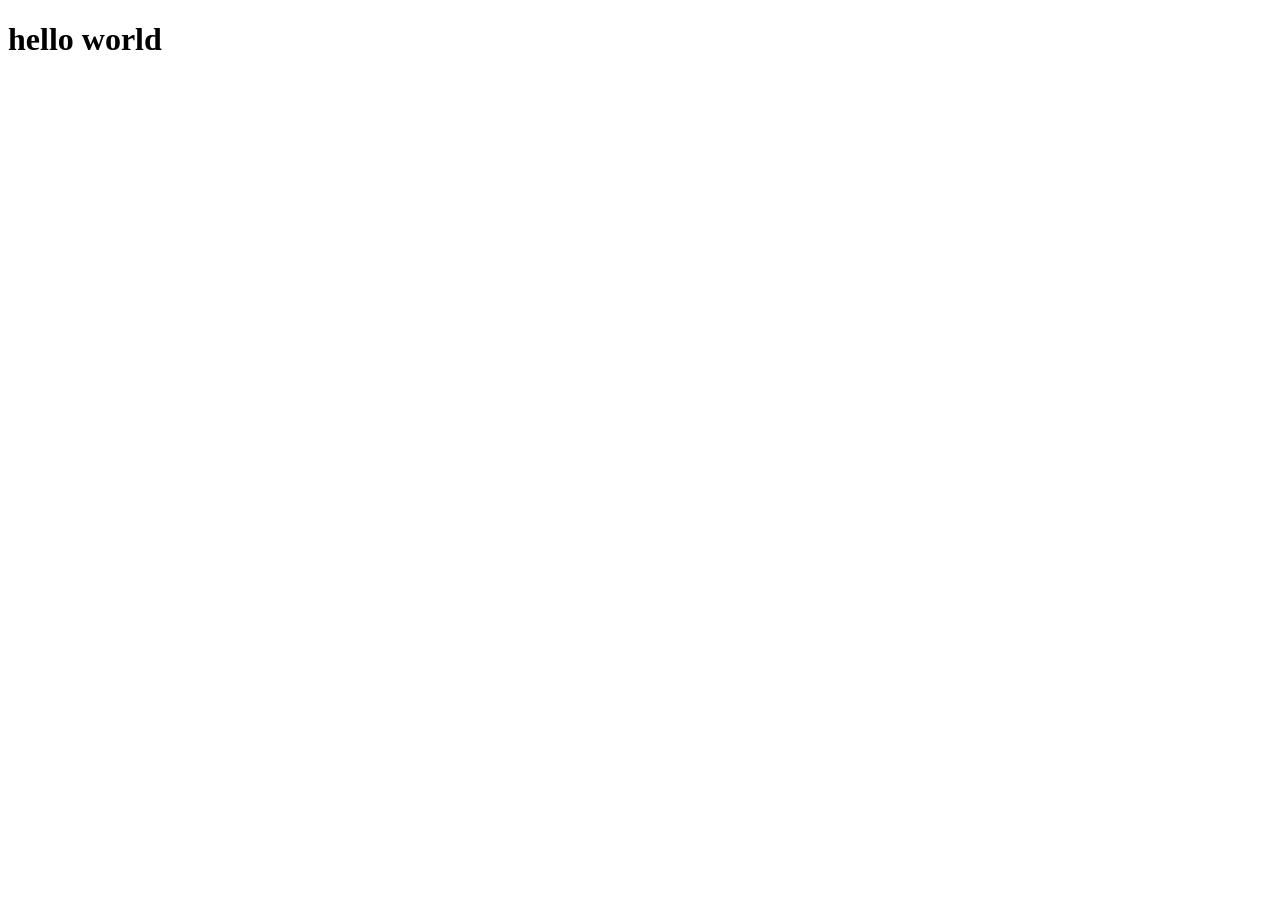
==== index.html @ 4cdc8596 "First Commit" ====
<!DOCTYPE html>
<html lang="en">
<head>
    <meta charset="UTF-8">
    <meta name="viewport" content="width=device-width, initial-scale=1.0">
    <title>Document</title>
</head>
<body>
    <h1>hello world</h1>
    
</body>
</html>
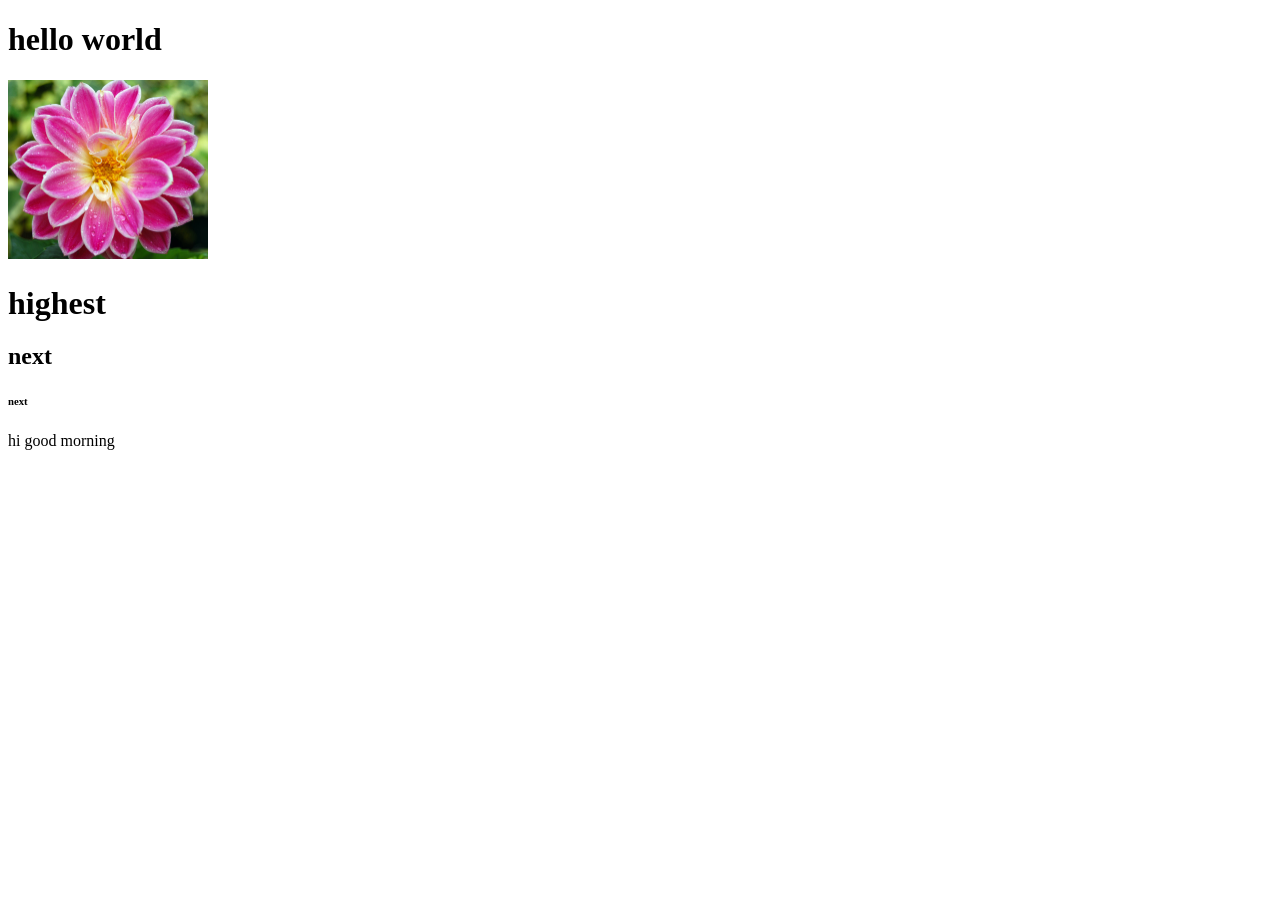
==== commit 3cd13c8b: "We learnt p,img tags" ====
--- a/index.html
+++ b/index.html
@@ -7,6 +7,10 @@
 </head>
 <body>
     <h1>hello world</h1>
-    
+    <img src="flower.jpg" alt="My Image" width="200">
+    <h1>highest</h1>
+    <h2>next</h2>
+    <h6>next</h6>
+    <p>hi good morning</p>
 </body>
 </html>
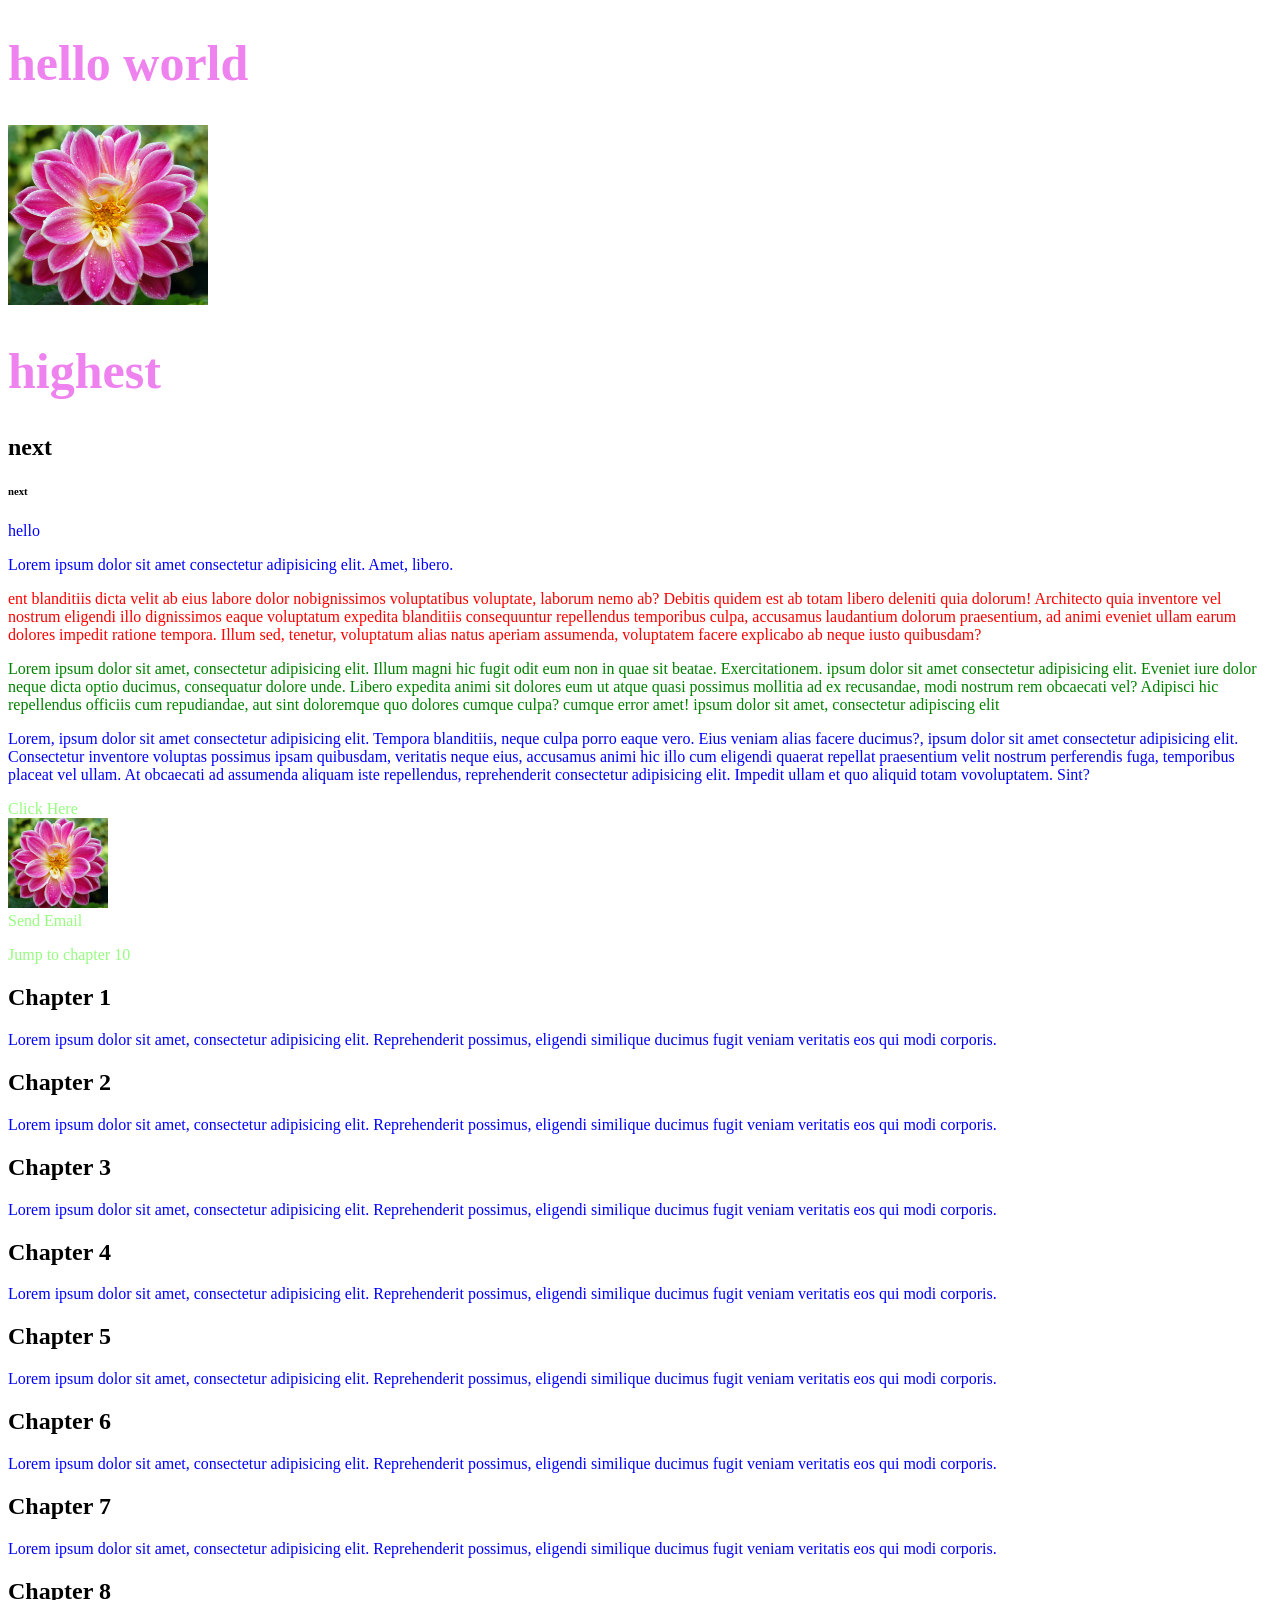
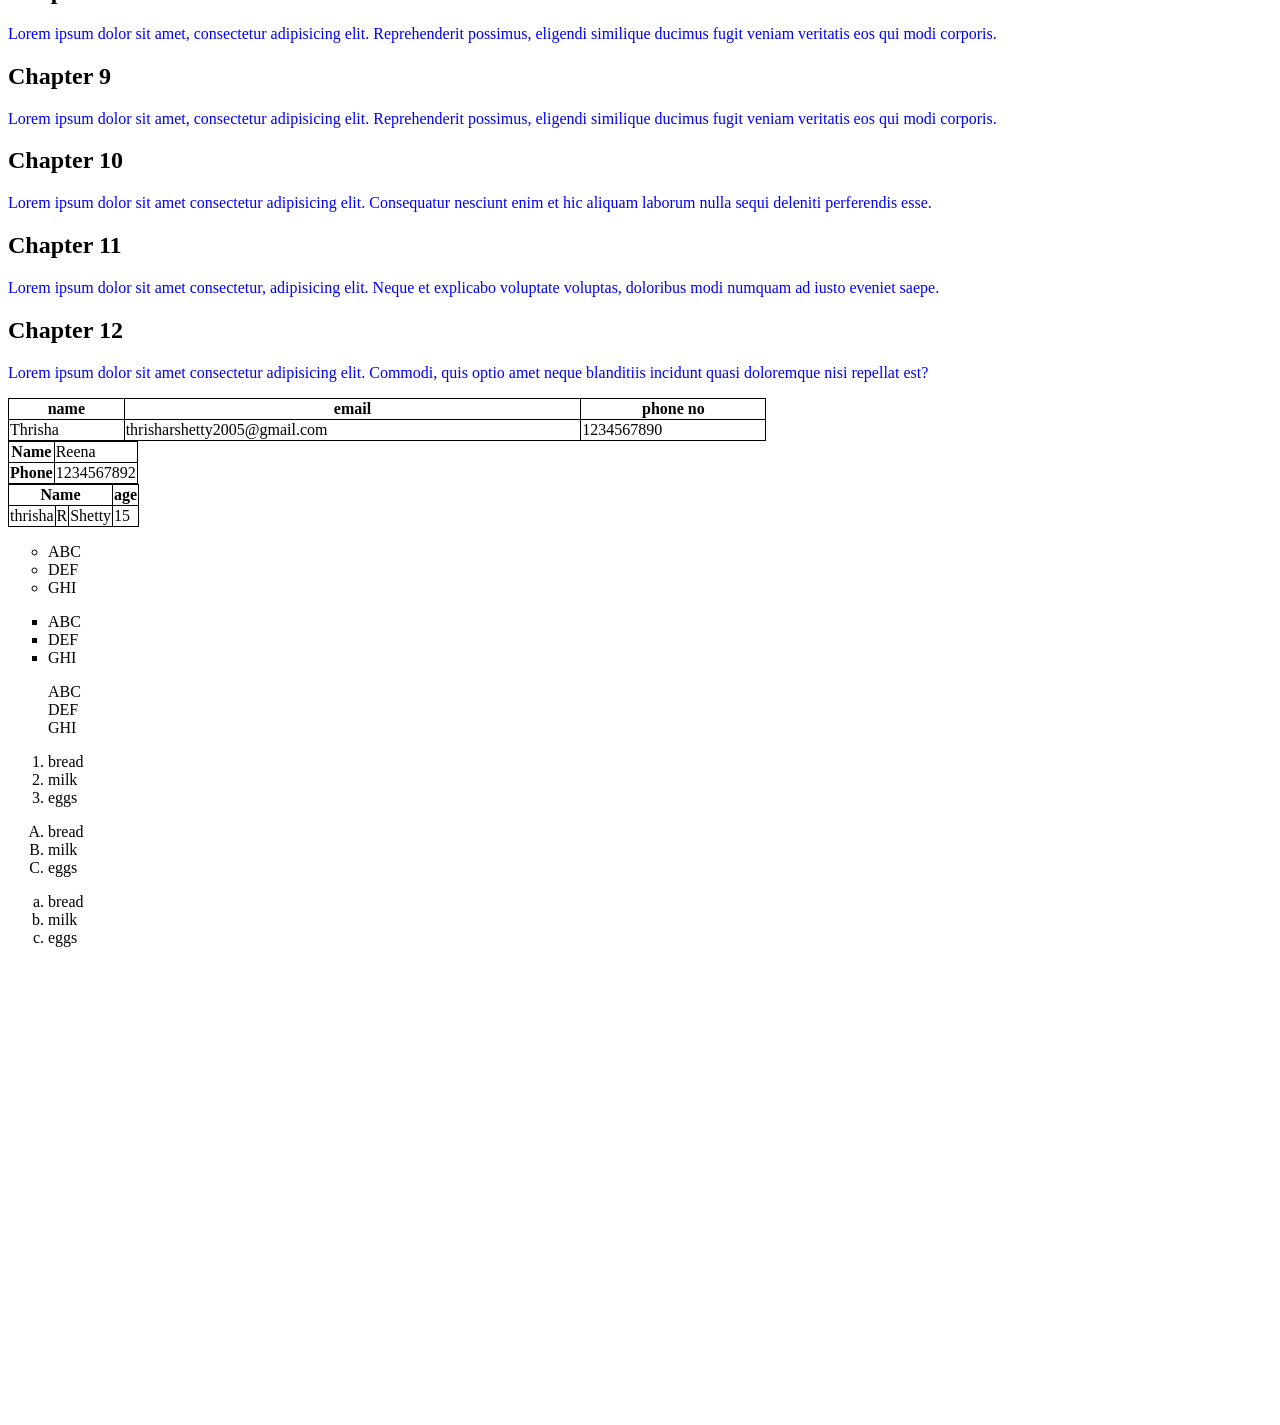
==== commit 9faa6144: "Updated" ====
--- a/index.html
+++ b/index.html
@@ -4,6 +4,15 @@
     <meta charset="UTF-8">
     <meta name="viewport" content="width=device-width, initial-scale=1.0">
     <title>Document</title>
+    <link rel="stylesheet" href="./stylesheet/style.css">
+    <style>
+        .par{
+            color:red
+        }
+        #par1{
+            color:green
+        }
+    </style>
 </head>
 <body>
     <h1>hello world</h1>
@@ -11,6 +20,135 @@
     <h1>highest</h1>
     <h2>next</h2>
     <h6>next</h6>
-    <p>hi good morning</p>
-</body>
+    <p>hello</p>
+    <!--using inline styles-->
+    <p style="color:blue"> Lorem ipsum dolor sit amet consectetur adipisicing elit. Amet, libero.</p>
+    <p class="par">ent blanditiis dicta velit ab eius labore dolor nobignissimos voluptatibus voluptate, laborum nemo ab? Debitis quidem est ab totam libero deleniti quia dolorum! Architecto quia inventore vel nostrum eligendi illo dignissimos eaque voluptatum expedita blanditiis consequuntur repellendus temporibus culpa, accusamus laudantium dolorum praesentium, ad animi eveniet ullam earum dolores impedit ratione tempora. Illum sed, tenetur, voluptatum alias natus aperiam assumenda, voluptatem facere explicabo ab neque iusto quibusdam?</p>
+    <!--using external styles-->
+    <p id="par1">Lorem ipsum dolor sit amet, consectetur adipisicing elit. Illum magni hic fugit odit eum non in quae sit beatae. Exercitationem. ipsum dolor sit amet consectetur adipisicing elit. Eveniet iure dolor neque dicta optio ducimus, consequatur dolore unde. Libero expedita animi sit dolores eum ut atque quasi possimus mollitia ad ex recusandae, modi nostrum rem obcaecati vel? Adipisci hic repellendus officiis cum repudiandae, aut sint doloremque quo dolores cumque culpa?  cumque error amet! ipsum dolor sit amet, consectetur adipiscing elit</p>
+     <p>Lorem, ipsum dolor sit amet consectetur adipisicing elit. Tempora blanditiis, neque culpa porro eaque vero. Eius veniam alias facere ducimus?, ipsum dolor sit amet consectetur adipisicing elit. Consectetur inventore voluptas possimus ipsam quibusdam, veritatis neque eius, accusamus animi hic illo cum eligendi quaerat repellat praesentium velit nostrum perferendis fuga, temporibus placeat vel ullam. At obcaecati ad assumenda aliquam iste repellendus, reprehenderit consectetur adipisicing elit. Impedit ullam et quo aliquid totam vovoluptatem. Sint?</p>
+
+     <a href="https://youtube.com" target="_blank">Click Here</a><br>
+     <a href="https://youtube.com" target="_blank">     <img src="flower.jpg" alt="My Image" width="100"></a><br>
+     
+
+     <a href="mailto:thrisharshetty2005@gmail.com" target="_blank">Send Email</a><br>
+
+
+     <p><a href="#c10">Jump to chapter 10</a></p>
+     <h2>Chapter 1</h2>
+     <p>Lorem ipsum dolor sit amet, consectetur adipisicing elit. Reprehenderit possimus, eligendi similique ducimus fugit veniam veritatis eos qui modi corporis.</p>
+     <h2>Chapter 2</h2>
+     <p>Lorem ipsum dolor sit amet, consectetur adipisicing elit. Reprehenderit possimus, eligendi similique ducimus fugit veniam veritatis eos qui modi corporis.</p>
+     <h2>Chapter 3</h2>
+     <p>Lorem ipsum dolor sit amet, consectetur adipisicing elit. Reprehenderit possimus, eligendi similique ducimus fugit veniam veritatis eos qui modi corporis.</p>
+     <h2>Chapter 4</h2>
+     <p>Lorem ipsum dolor sit amet, consectetur adipisicing elit. Reprehenderit possimus, eligendi similique ducimus fugit veniam veritatis eos qui modi corporis.</p>
+     <h2>Chapter 5</h2>
+     <p>Lorem ipsum dolor sit amet, consectetur adipisicing elit. Reprehenderit possimus, eligendi similique ducimus fugit veniam veritatis eos qui modi corporis.</p>
+     <h2>Chapter 6</h2>
+     <p>Lorem ipsum dolor sit amet, consectetur adipisicing elit. Reprehenderit possimus, eligendi similique ducimus fugit veniam veritatis eos qui modi corporis.</p>
+     <h2>Chapter 7</h2>
+     <p>Lorem ipsum dolor sit amet, consectetur adipisicing elit. Reprehenderit possimus, eligendi similique ducimus fugit veniam veritatis eos qui modi corporis.</p>
+     <h2>Chapter 8</h2>
+     <p>Lorem ipsum dolor sit amet, consectetur adipisicing elit. Reprehenderit possimus, eligendi similique ducimus fugit veniam veritatis eos qui modi corporis.</p>
+     <h2>Chapter 9</h2>
+     <p>Lorem ipsum dolor sit amet, consectetur adipisicing elit. Reprehenderit possimus, eligendi similique ducimus fugit veniam veritatis eos qui modi corporis.</p>
+     <h2 id="c10">Chapter 10</h2>
+     <p>Lorem ipsum dolor sit amet consectetur adipisicing elit. Consequatur nesciunt enim et hic aliquam laborum nulla sequi deleniti perferendis esse.</p>
+     <h2>Chapter 11</h2>
+     <p>Lorem ipsum dolor sit amet consectetur, adipisicing elit. Neque et explicabo voluptate voluptas, doloribus modi numquam ad iusto eveniet saepe.</p>
+     <h2>Chapter 12</h2>
+     <p>Lorem ipsum dolor sit amet consectetur adipisicing elit. Commodi, quis optio amet neque blanditiis incidunt quasi doloremque nisi repellat est?</p>
+
+<table style="width: 60%;">
+    <tr>
+        <th>name</th>
+        <th>email</th>
+        <th>phone no</th>
+    </tr>
+    <tr>
+        <td>Thrisha</td>
+        <td>thrisharshetty2005@gmail.com</td>
+        <td>1234567890</td>
+    </tr>
+</table>
+
+    <table>
+    <tr>
+        <th>Name</th>
+        <td>Reena</td>
+    </tr>
+    <tr>
+        <th rowspan="2">Phone</th>
+        <td>1234567892</td>
+    </tr>
+    </table>
+    <table>
+        <tr>
+            <th colspan="3">Name</th>
+             <th>age</th>
+
+        </tr>
+        <tr>
+            <td>thrisha</td>
+            <td>R</td>
+            <td>Shetty</td>
+            <td>15</td>
+        </tr>
+    </table>
+
+    <ul type="circle">
+        <li>ABC</li>
+        <li>DEF</li>
+        <li>GHI</li>
+    </ul>
+    <ul type="square">
+        <li>ABC</li>
+        <li>DEF</li>
+        <li>GHI</li>
+    </ul>
+    <ul type="none">
+        <li>ABC</li>
+        <li>DEF</li>
+        <li>GHI</li>
+    </ul>
+
+
+    <ol type="1">
+        <li>bread</li>
+        <li>milk</li>
+        <li>eggs</li>
+    </ol>
+
+    <ol type="A">
+        <li>bread</li>
+        <li>milk</li>
+        <li>eggs</li>
+    </ol>
+
+    <ol type="a">
+        <li>bread</li>
+        <li>milk</li>
+        <li>eggs</li>
+    </ol>
+
+
+<iframe width="560" height="315" src="https://www.youtube.com/embed/UrsmFxEIp5k?si=TLx7MqLPO1HHkvNn" title="YouTube video player" frameborder="0" allow="accelerometer; autoplay; clipboard-write; encrypted-media; gyroscope; picture-in-picture; web-share" referrerpolicy="strict-origin-when-cross-origin" allowfullscreen></iframe>
+ 
+<iframe src="https://www.google.com/maps/embed?pb=!1m18!1m12!1m3!1d124436.31637011768!2d74.77132405020198!3d12.931172294209796!2m3!1f0!2f0!3f0!3m2!1i1024!2i768!4f13.1!3m3!1m2!1s0x3ba35a4c37bf488f%3A0x827bbc7a74fcfe64!2sMangaluru%2C%20Karnataka!5e0!3m2!1sen!2sin!4v1783317456967!5m2!1sen!2sin" width="600" height="450" style="border:0;" allowfullscreen="" loading="lazy" referrerpolicy="strict-origin-when-cross-origin"></iframe>
+
+
+
+
+
+
+
+
+
+
+
+
+
+    </body>
 </html>
--- a/stylesheet/style.css
+++ b/stylesheet/style.css
@@ -0,0 +1,29 @@
+p{
+    color:blue
+}
+h1{
+    font-size: 50px;
+    color: violet;
+}
+
+a:link{
+    color:rgb(150, 255, 127);
+    text-decoration: none;
+}
+
+a:visited{
+    color:orange;
+}
+
+a:hover{
+    color:rgb(151, 95, 10);
+}
+
+a:active{
+    color:darkred;
+}
+
+table,th,td{
+    border:1px solid black;
+    border-collapse: collapse;
+}
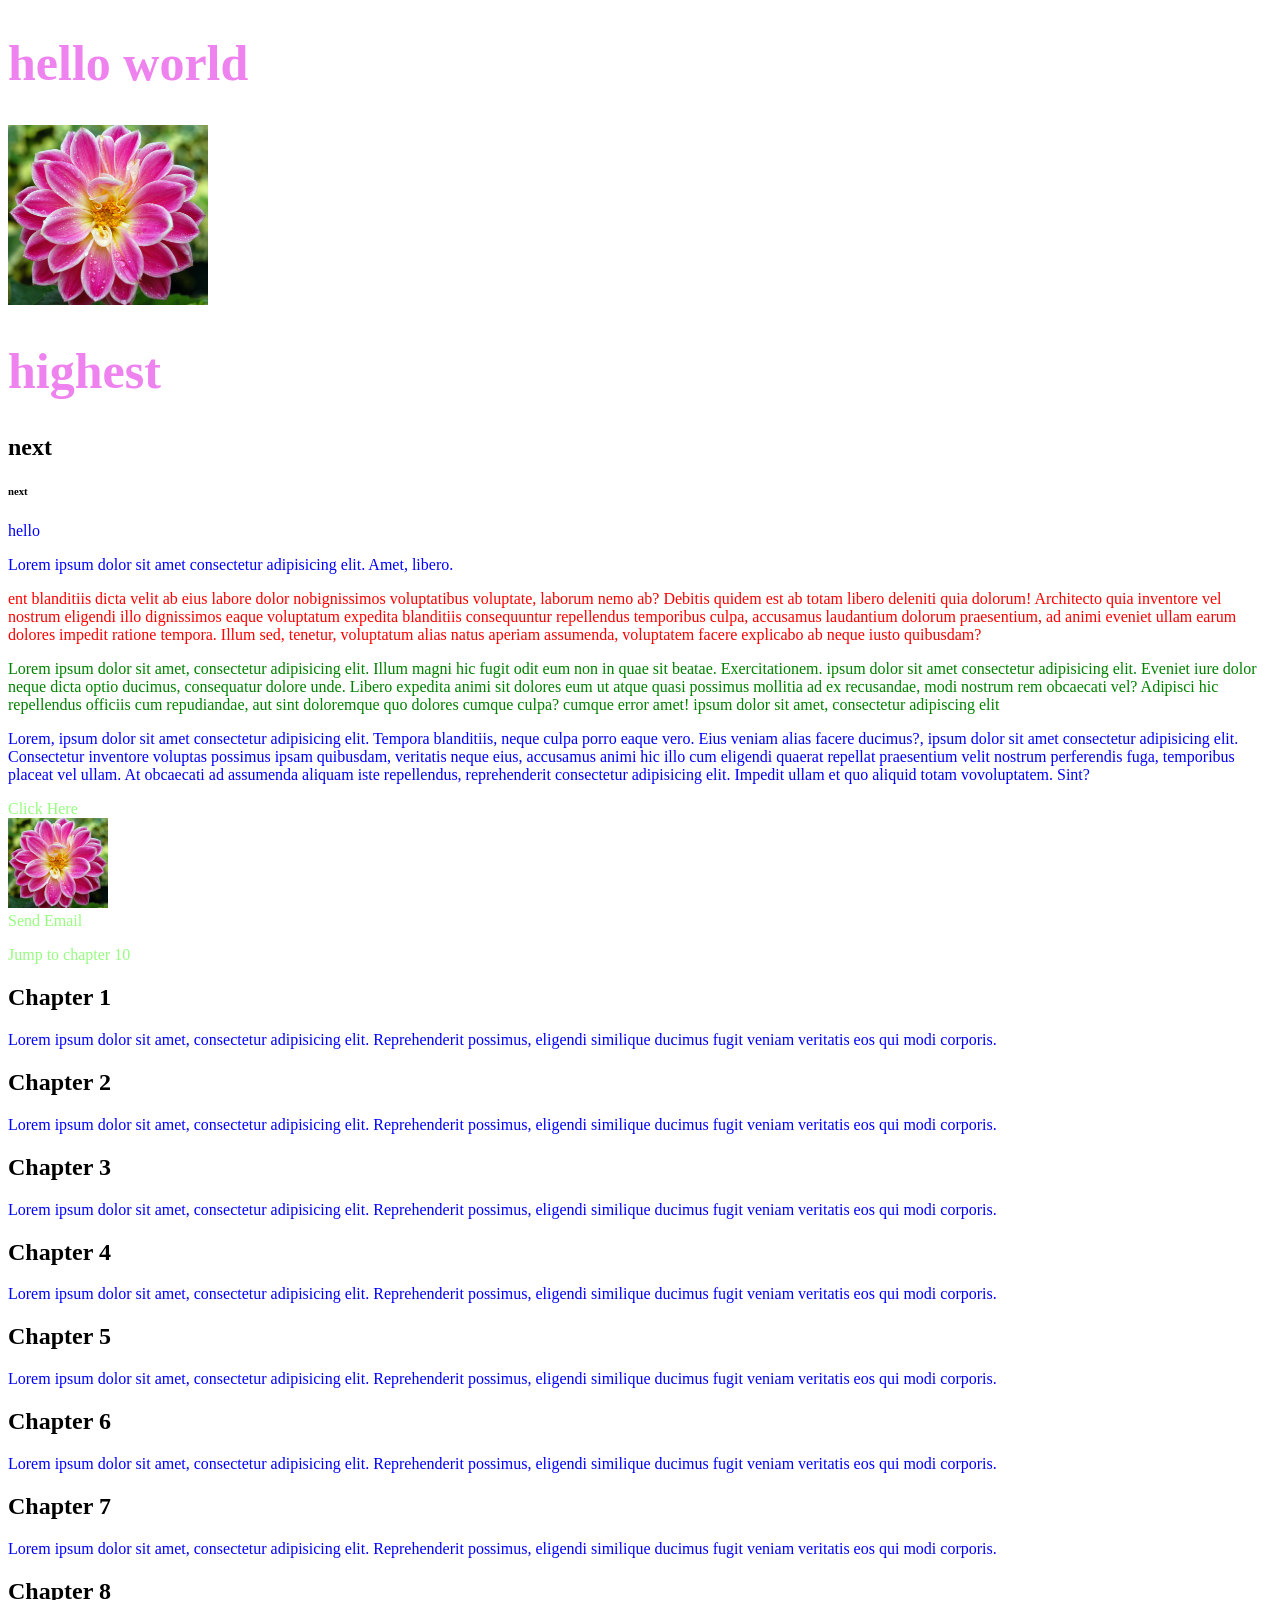
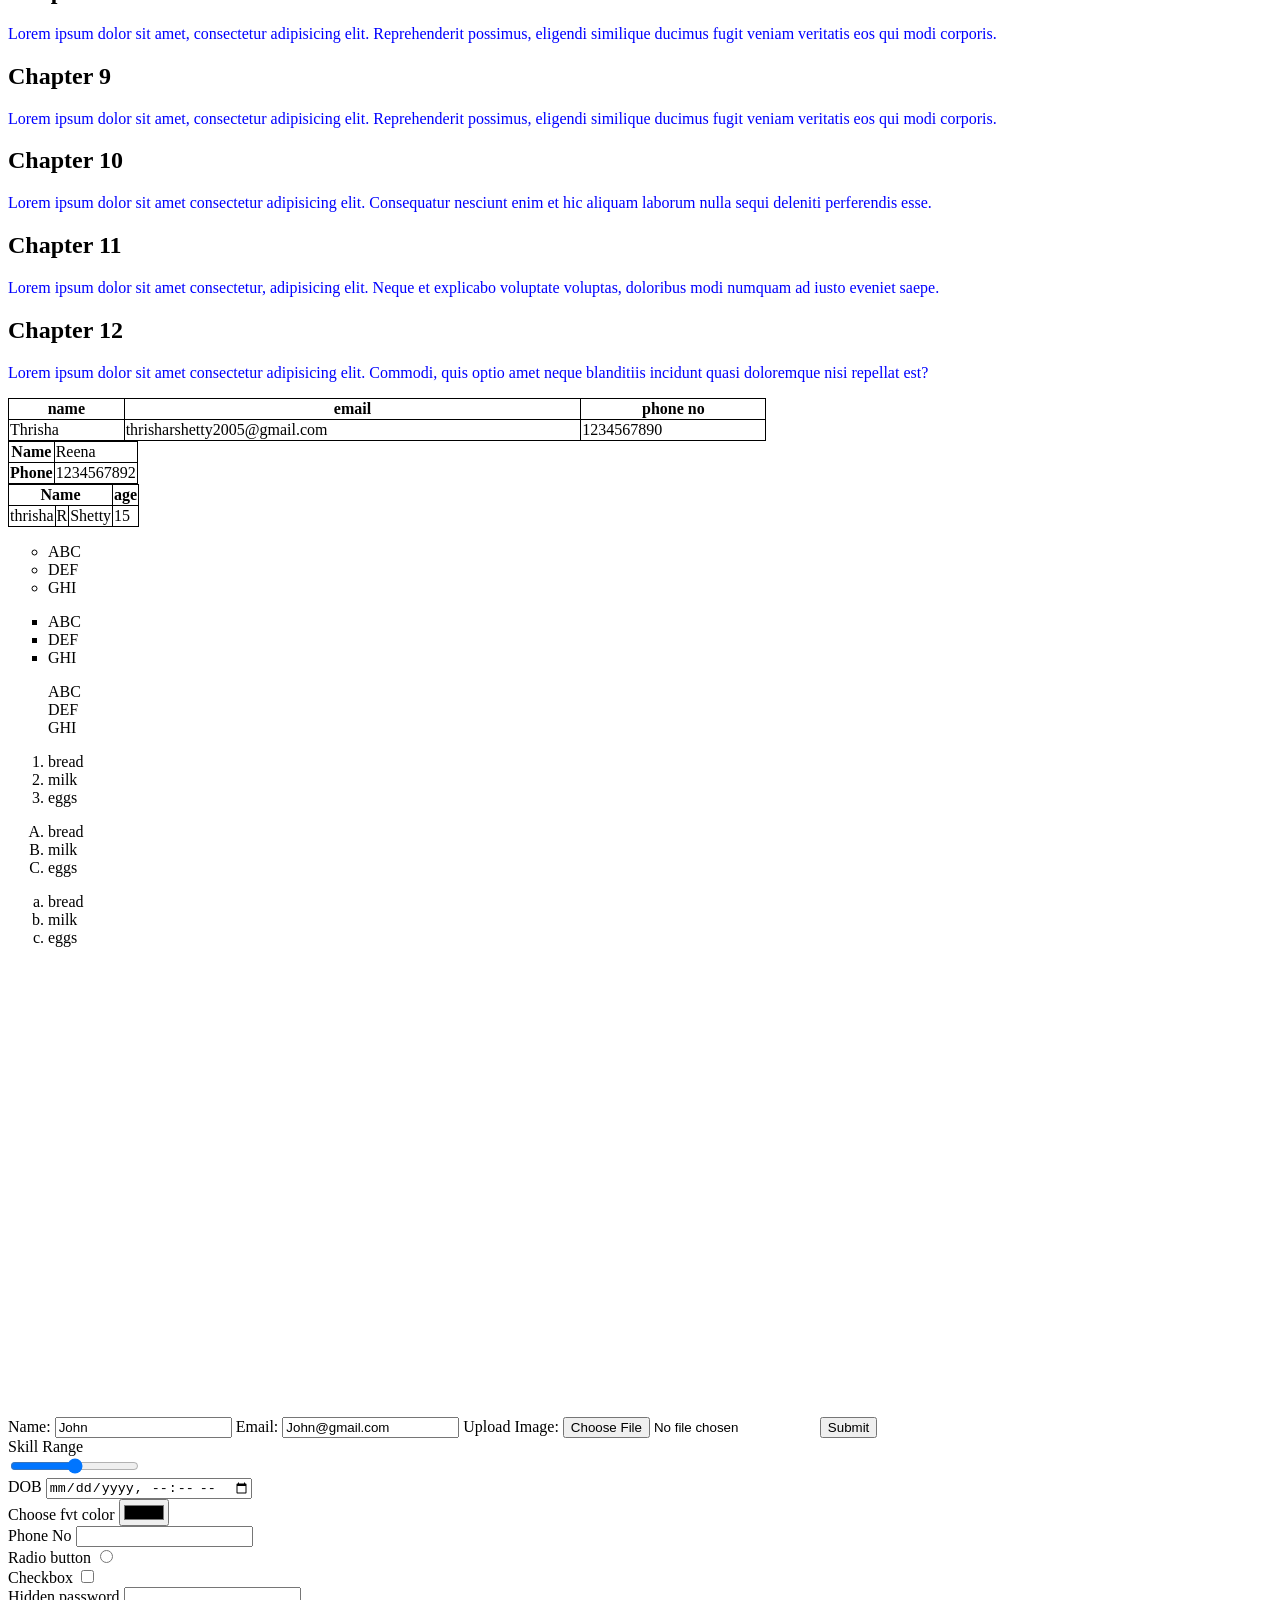
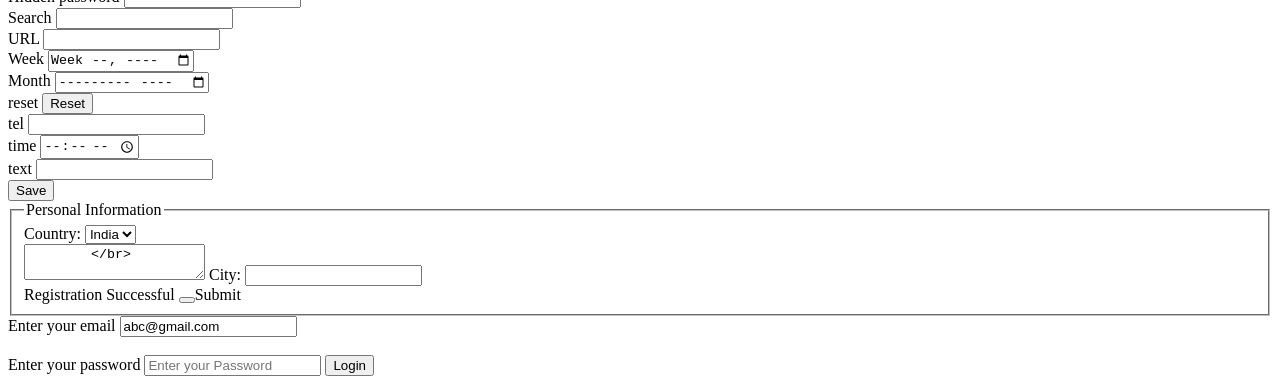
==== commit 03ba7735: "Updated" ====
--- a/index.html
+++ b/index.html
@@ -139,7 +139,100 @@
 <iframe src="https://www.google.com/maps/embed?pb=!1m18!1m12!1m3!1d124436.31637011768!2d74.77132405020198!3d12.931172294209796!2m3!1f0!2f0!3f0!3m2!1i1024!2i768!4f13.1!3m3!1m2!1s0x3ba35a4c37bf488f%3A0x827bbc7a74fcfe64!2sMangaluru%2C%20Karnataka!5e0!3m2!1sen!2sin!4v1783317456967!5m2!1sen!2sin" width="600" height="450" style="border:0;" allowfullscreen="" loading="lazy" referrerpolicy="strict-origin-when-cross-origin"></iframe>
 
 
-
+     <form>
+        <label for="name">Name:</label>
+        <input type="text" id="name" name="name" value="John">
+        <label for="email">Email:</label>
+        <input type="email" id="email" name="email" value="John@gmail.com">
+        <label for="image">Upload Image:</label>
+        <input type="file" id="image" name="image">
+        <input type="Submit" value="Submit"><br>
+        <label for="Skill Range">Skill Range</label><br>
+        <input type ="range"><br>
+        <label>DOB</label>
+        <input type="datetime-local"><br>
+        <label>Choose fvt color</label>
+        <input type="color"><br>
+        <label>Phone No</label>
+        <input type="tel"><br>
+        <label>Radio button</label>
+        <input type="radio"><br>
+        <label>Checkbox</label>
+        <input type="checkbox"><br>
+        <label>Hidden</label>
+        <input type="hidden" name="hidden" value="value">
+        <label>password</label>
+        <input type="password"><br>
+        <label>Search</label>
+        <input type="search"><br>
+        <label>URL</label>
+        <input type="url"><br>
+        <label>Week</label>
+        <input type="week"><br>
+        <label>Month</label>
+        <input type="month"><br>
+        <label>reset</label>
+        <input type="reset"><br>
+        <label>tel</label>
+        <input type="tel"><br>
+        <label>time</label>
+        <input type="time"><br>
+        <label>text</label>
+        <input type="text"><br>
+
+        <input type="submit" value="Save"><br>
+     </form>
+
+   <form>
+        <fieldset>
+            <legend>Personal Information</legend>
+            <label>Country:</label>
+            <select name="country">
+                <option value="india">India</option>
+                <option value="usa">USA</option>
+                <option value="uk">UK</option>
+            </select>
+
+        <br>
+        <textarea>
+        </br>
+        </textarea>
+        <label>City:</label>
+        <input list="cities">
+        <datalist id="cities">
+            <option value="New York">
+            <option value="Los Angeles">
+            <option value="Chicago">
+            <option value="Houston">
+            <option value="Philadelphia">
+        </datalist>
+
+        <br>
+        <output>Registration Successful</output>
+        <button type="Submit"></button>Submit</button>
+        </fieldset>
+
+
+    </form>
+
+
+    <form action="welcome.html">
+        <label>Enter your email</label>
+        <input type="email" placeholder="Enter your email" value="abc@gmail.com"><br><br>
+        <label>Enter your password</label>
+        <input type="password"placeholder="Enter your Password">
+        <input type="submit" value="Login">
+    </form>
+     
+
+
+    <p id="par"></p>
+    <script>
+        let Paragraph="hello everyone";
+        document.getElementById("par"),innerHTML="HI+paragraph"
+    </script>
+
+    <script src="index.js"></script>
 
 
 
